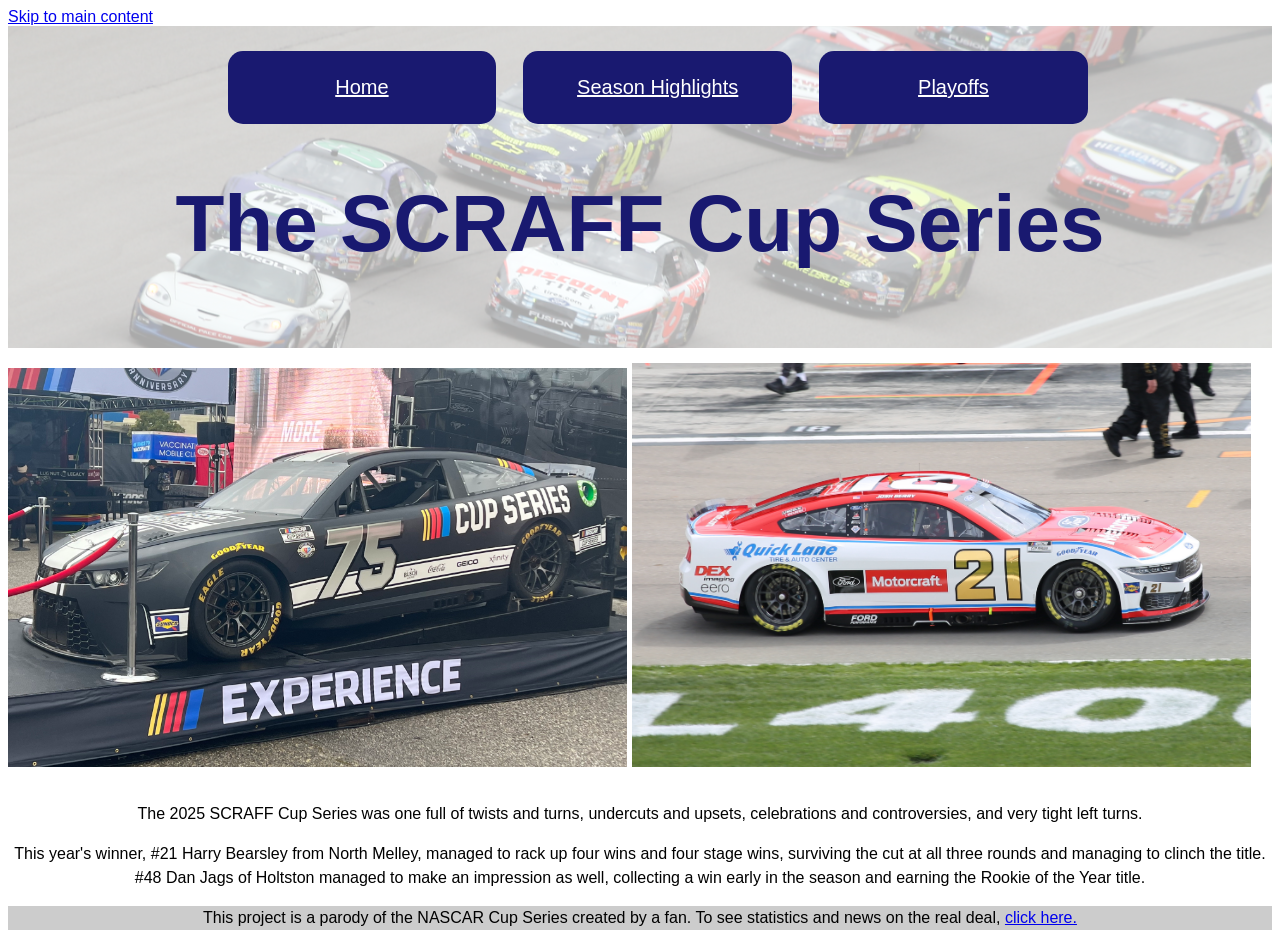
==== index.html @ 64984276 "Add files via upload" ====
<!DOCTYPE html>
<html lang="en">

<head>
  <meta charset="utf-8">
  <meta name="viewport" content="width=device-width">
  <title>The SCRAFF Cup Series</title>
  <link href="css/myStyles.css" rel="stylesheet">
</head>

<body>
  <a href="#maincontent">Skip to main content</a>
  <header>
    <nav>
      <ul>
        <li><a href="index.html">Home</a></li>
        <li><a href="highlights.html">Season Highlights</a></li>
        <li><a href="playoffs.html">Playoffs</a></li>
      </ul>
    </nav>
    <h1>The SCRAFF Cup Series</h1>
  </header>
  <main id="maincontent">
    <img src="images/NASCAR_75th_Anniversary_Next_Gen_Car.jpg" alt="A NASCAR 75th anniversary car" class="win">
    <img src="images/21_Las_Vegas_2025.jpg" alt="Josh Berry's #21 Motorcraft Ford on Las Vegas's pit road" class="win">
    <p>The 2025 SCRAFF Cup Series was one full of twists and turns, undercuts and upsets, celebrations and controversies, and very tight left turns.</p>

    <p>This year's winner, #21 Harry Bearsley from North Melley, managed to rack up four wins and four stage wins, surviving the cut at all three rounds and managing to clinch the title. #48 Dan Jags of Holtston managed to make an impression as well, collecting a win early in the season and earning the Rookie of the Year title.</p>
  </main>
  <footer>
    <p>This project is a parody of the NASCAR Cup Series created by a fan. To see statistics and news on the real deal, <a href="https://www.nascar.com/" target="_blank">click here.</a></p>
  </footer>

</body>

</html>
---- css/myStyles.css ----
/* {
	border-style: solid;
	border-width: 3px;
	border-color: #008800;
}*/

body {
    font-family: 'Segoe UI', Tahoma, Geneva, Verdana, sans-serif;
    font-size: 16px;
}

header {
    background-image: url("../images/BuschSeriesFieldAtTexasApril2007.jpg");
    background-size: cover;
    background-position: center;
    background-blend-mode: screen;
    background-color: #aaaaaa;
    padding: 25px 0px;
}

header a {
    display: block;
    font-size: 20px;
    color: #ffffff;
}

a:visited {
    color: #00d5ff;
}

a:hover {
    color: #ff8080;
}

nav {
    margin: 0px auto;
    display: block;
    width: 90%;
}

ul {
    margin: 0px auto;
    align-items: center;
    display: grid;
    grid-template-columns: 30% 30% 30%;
    justify-content: space-evenly;
    align-items: center;
    row-gap: 20px;
    width: 80%;
}

li{
    display: inline-block;
    width: 80%;
    text-align: center;
    background-color: #191970;
    padding: 25px;
    border-radius: 15px;
}

h1{
    text-align: center;
    font-family: Impact, Haettenschweiler, 'Arial Narrow Bold', sans-serif;
    color: #191970;
    font-size: 80px;
}

p {
    line-height: 24px;
    text-align: center;
}

footer{
    background-color: #cccccc;
}

.win {
    width: 49%;
    margin: 15px auto;
}

.grid {
    display: grid;
    grid-template-columns: 30% 30% 30%;
    justify-content: space-evenly;
    align-items: center;
    row-gap: 20px;
    margin: 5px;
}

.grid img {
    width: 100%;
}

.flex {
    display: flex;
    flex-wrap: wrap;
    justify-content: space-evenly;
    row-gap: 10px;
}

.flex img{
    width: 200px;
}

.divider {
    width: 200px;
    height: 200px;
}

.divider img{
    position: absolute;
    z-index: 10;
    transition-property: opacity, filter;
    transition-duration: 1s;
    transition-timing-function: ease-in-out;
    transition-delay: 0.5s;
}

.divider img:hover{
    filter: saturate(0%);
    opacity: 10%;
}

.divider p{
    position: relative;
    top: 30px;
    margin: 10px;
}
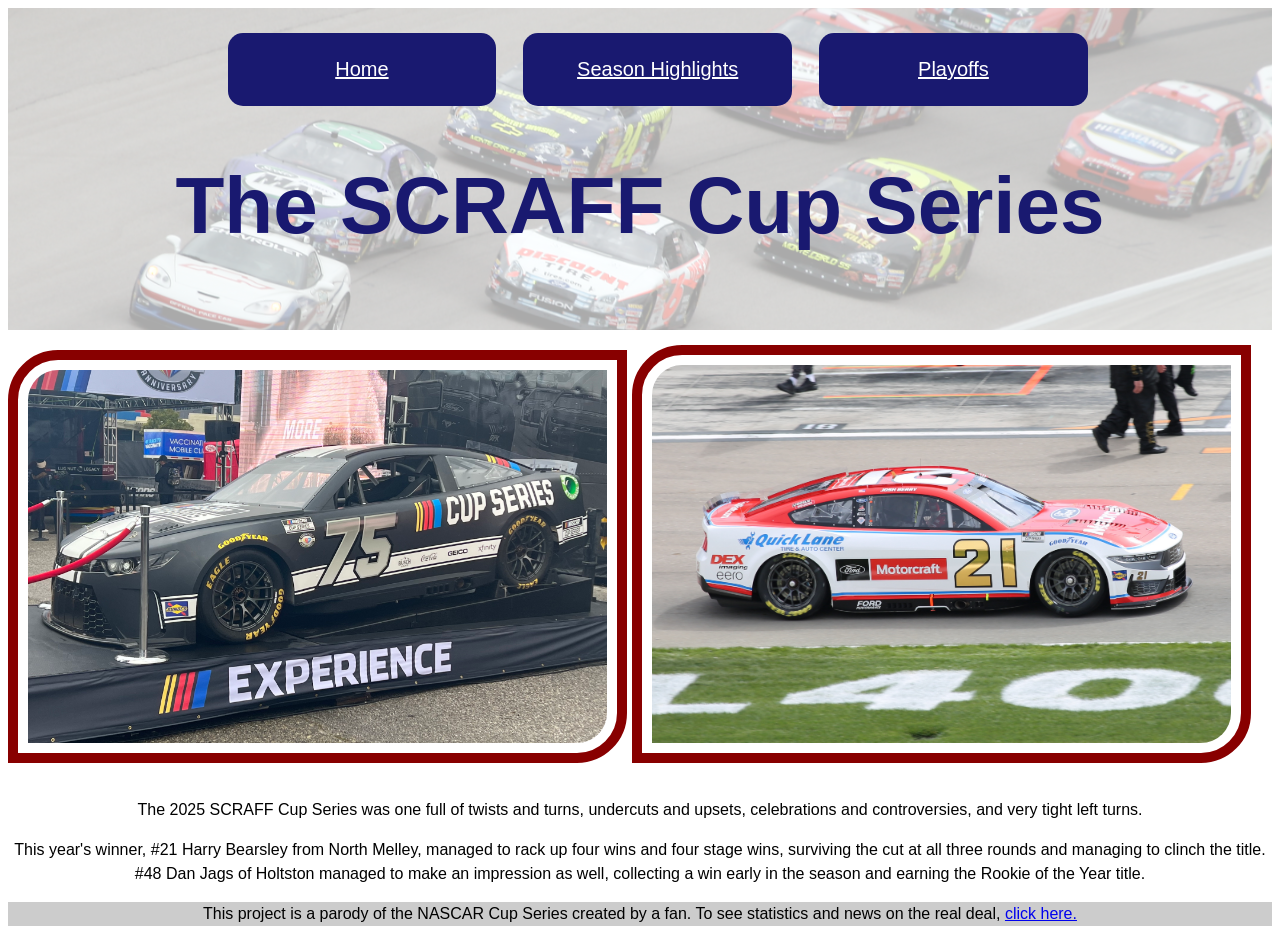
==== commit 47653a86: "Add files via upload" ====
--- a/index.html
+++ b/index.html
@@ -6,10 +6,20 @@
   <meta name="viewport" content="width=device-width">
   <title>The SCRAFF Cup Series</title>
   <link href="css/myStyles.css" rel="stylesheet">
+  <style>
+    img {
+      padding: 10px;
+      border-style: solid;
+  	  border-width: 10px;
+	    border-color: #880000;
+      border-radius: 50px 0px;
+      box-sizing: border-box;
+    }
+  </style>
 </head>
 
 <body>
-  <a href="#maincontent">Skip to main content</a>
+  <a class="skip" href="#maincontent">Skip to main content</a>
   <header>
     <nav>
       <ul>
--- a/css/myStyles.css
+++ b/css/myStyles.css
@@ -74,6 +74,10 @@
     background-color: #cccccc;
 }
 
+div {
+    border-radius: 55px 0px;
+}
+
 .win {
     width: 49%;
     margin: 15px auto;
@@ -126,4 +130,13 @@
     position: relative;
     top: 30px;
     margin: 10px;
+}
+
+.skip {
+    position: absolute;
+    left: -1000px;
+}
+
+:focus {
+    position: static;
 }
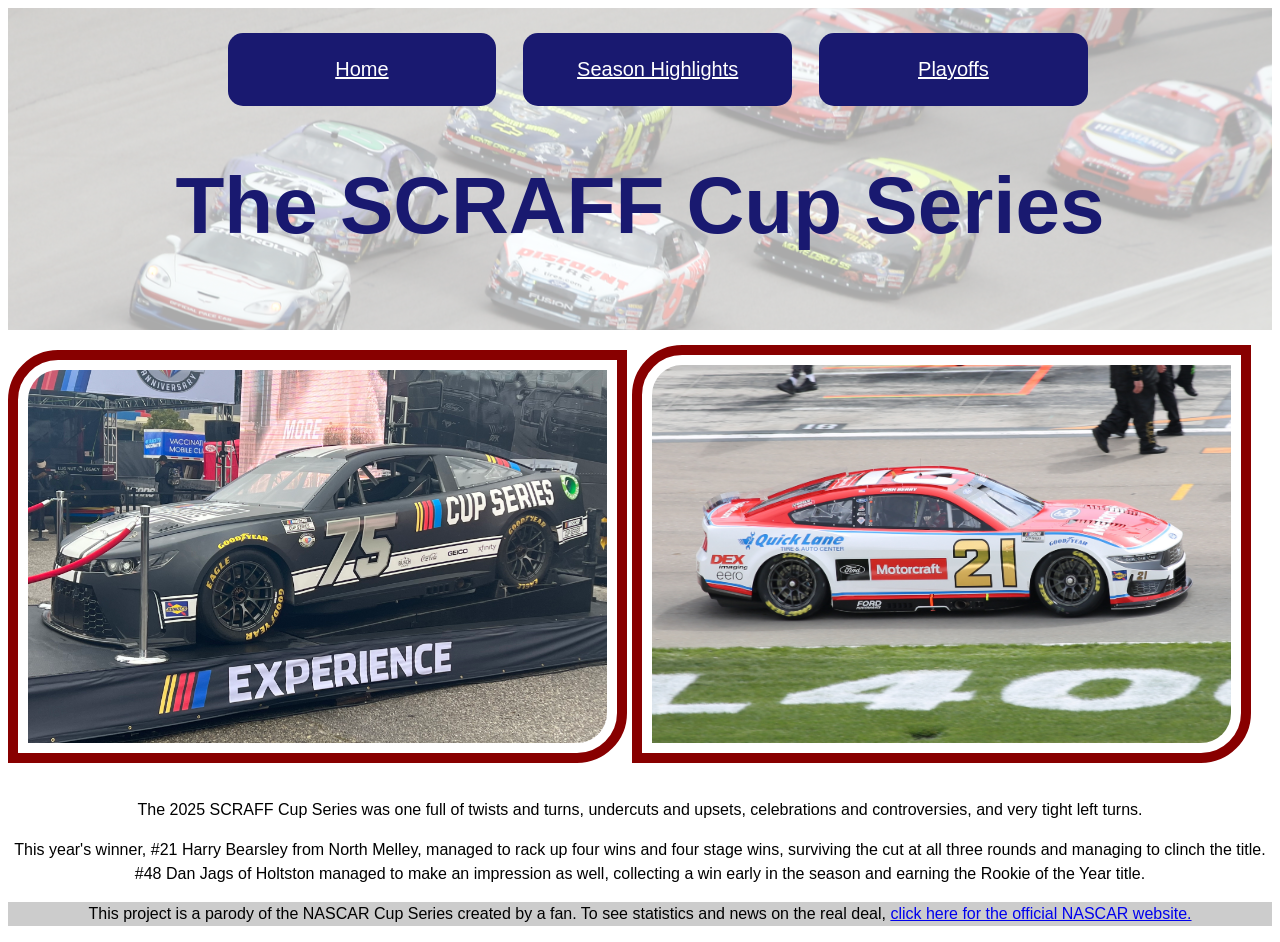
==== commit d217c519: "Update index.html" ====
--- a/index.html
+++ b/index.html
@@ -38,9 +38,9 @@
     <p>This year's winner, #21 Harry Bearsley from North Melley, managed to rack up four wins and four stage wins, surviving the cut at all three rounds and managing to clinch the title. #48 Dan Jags of Holtston managed to make an impression as well, collecting a win early in the season and earning the Rookie of the Year title.</p>
   </main>
   <footer>
-    <p>This project is a parody of the NASCAR Cup Series created by a fan. To see statistics and news on the real deal, <a href="https://www.nascar.com/" target="_blank">click here.</a></p>
+    <p>This project is a parody of the NASCAR Cup Series created by a fan. To see statistics and news on the real deal, <a href="https://www.nascar.com/" target="_blank">click here for the official NASCAR website.</a></p>
   </footer>
 
 </body>
 
-</html>+</html>
